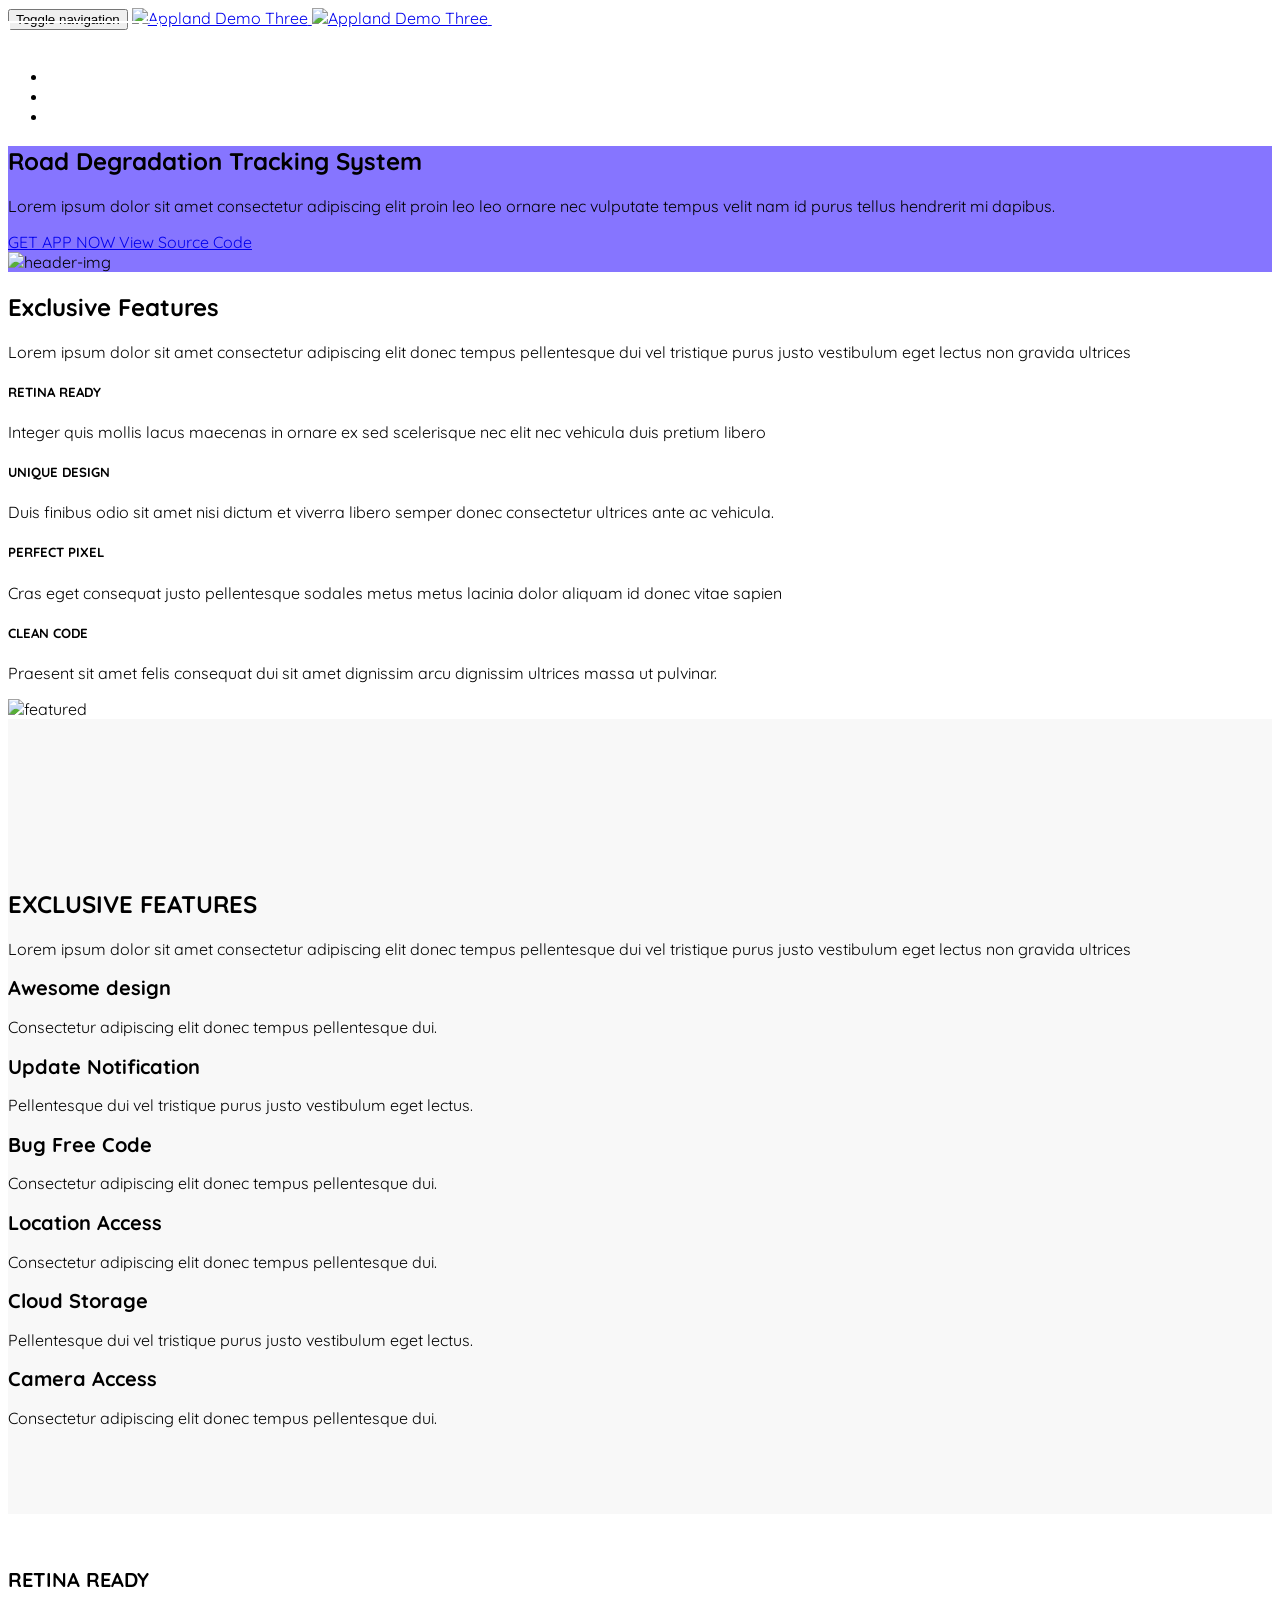
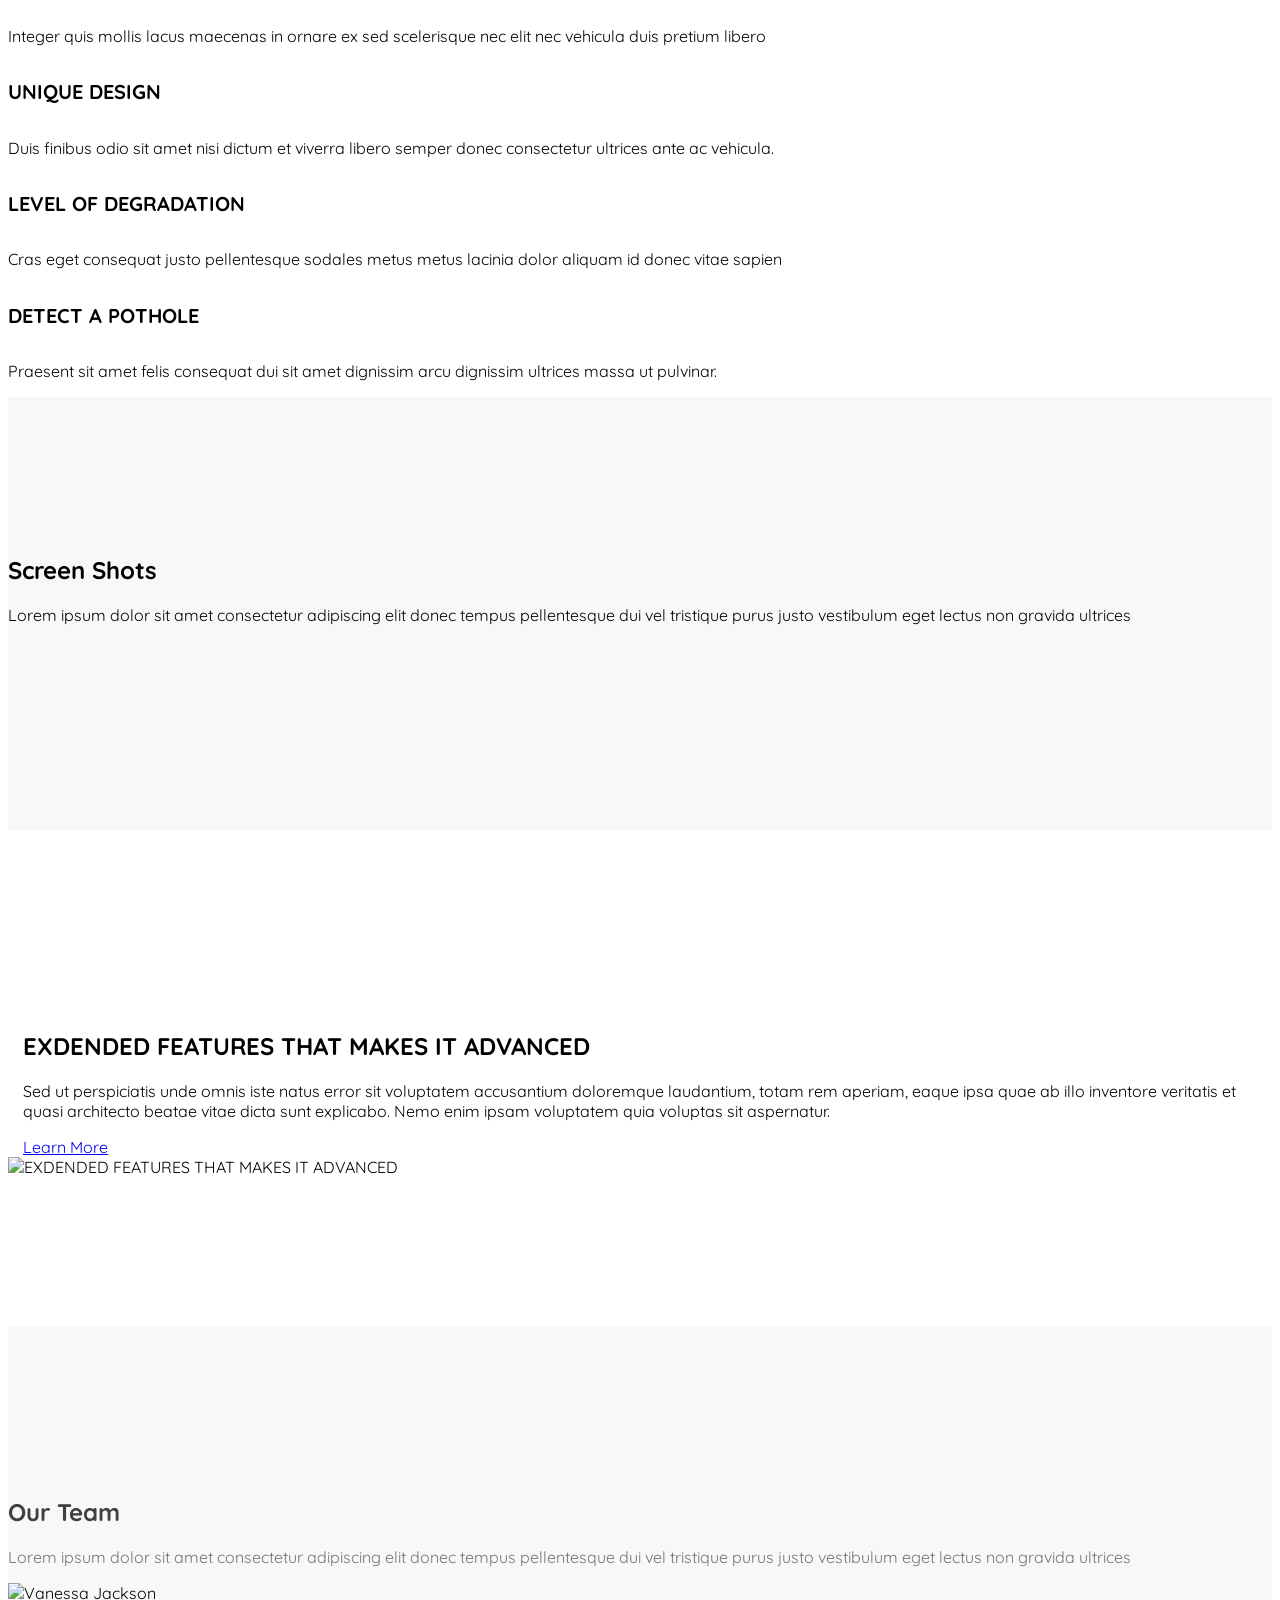
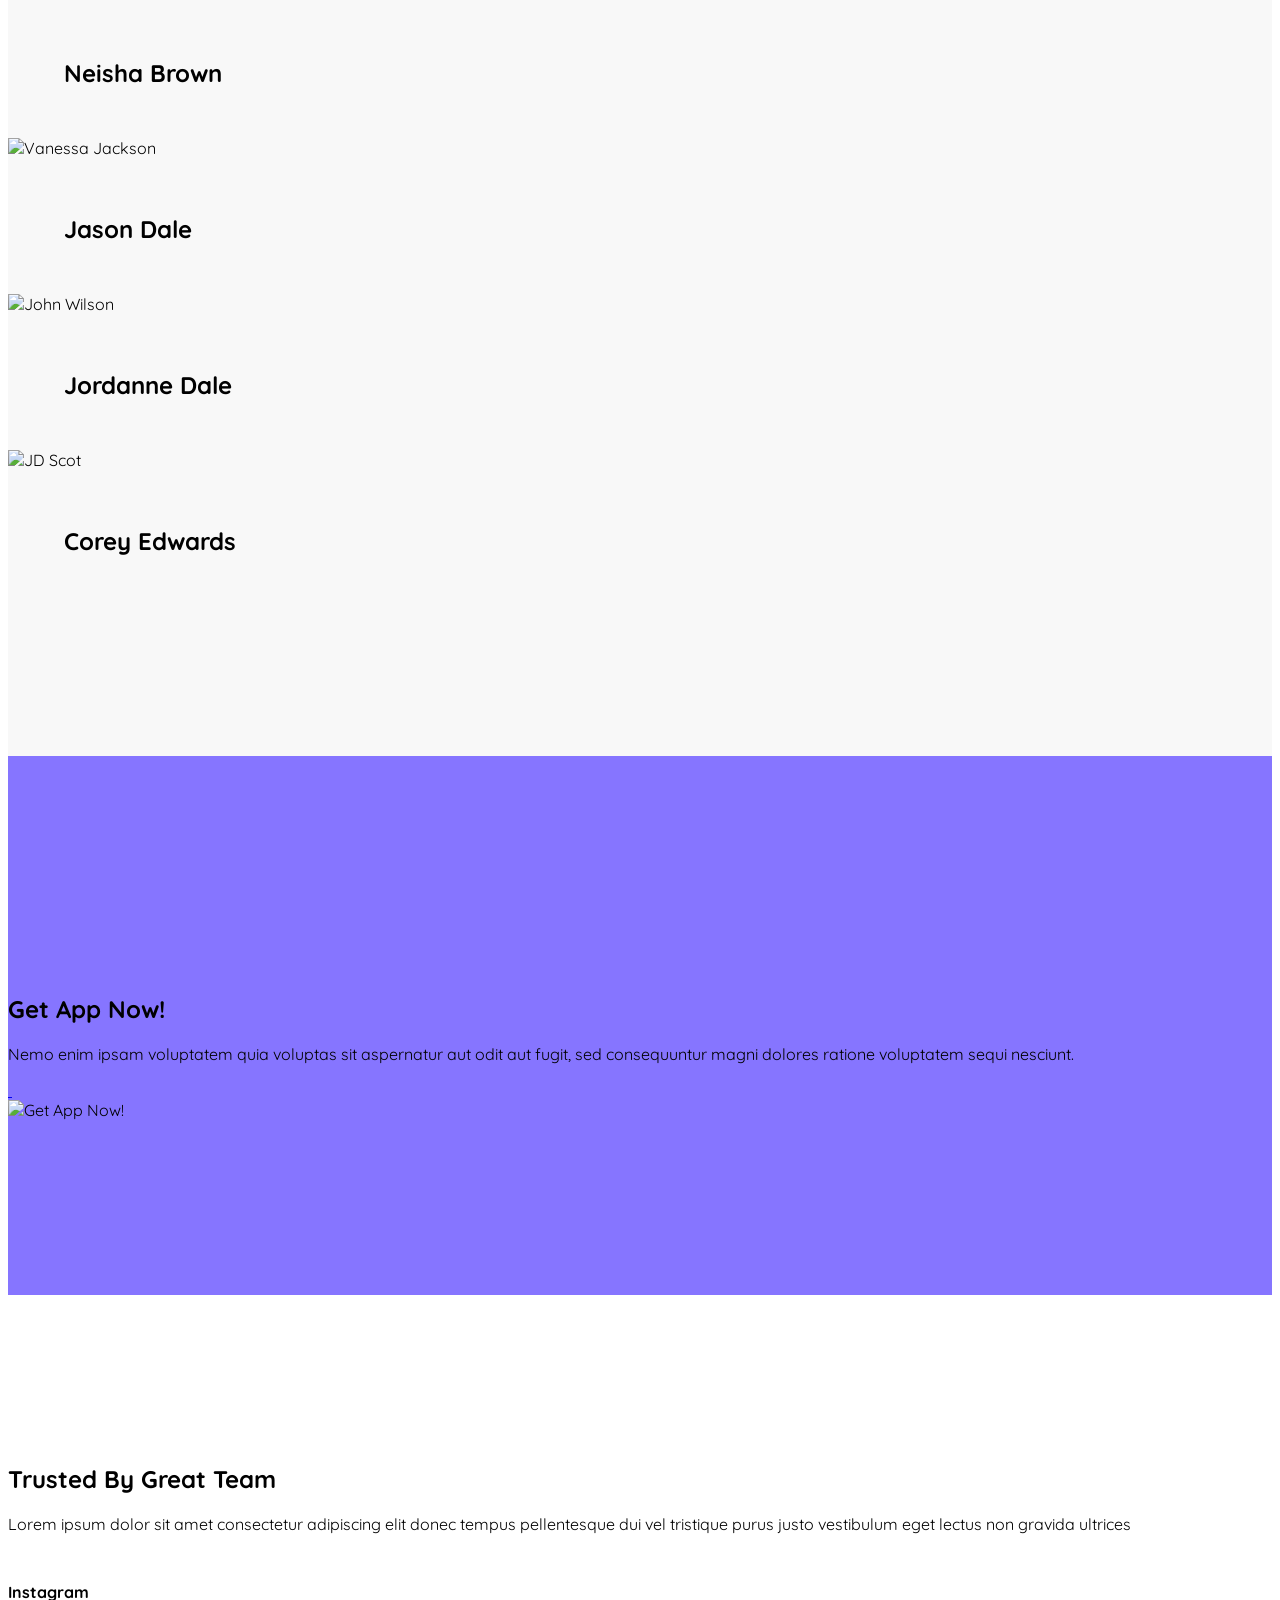
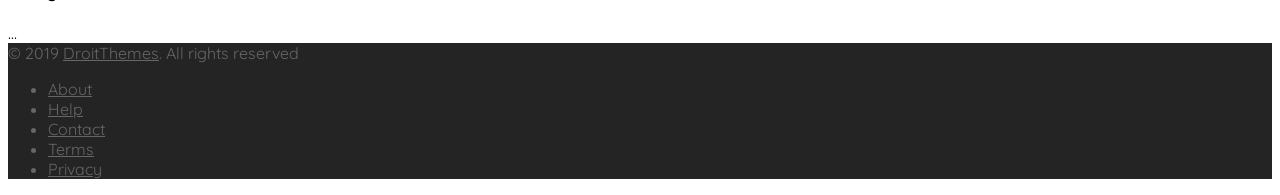
==== index.html @ c34fd42b "Add files via upload" ====
<!DOCTYPE html>
<html lang="en-US">
<head>
	<meta charset="UTF-8">
	<!-- For IE -->
	<meta http-equiv="X-UA-Compatible" content="IE=edge">
	<!-- For Resposive Device -->
	<meta name="viewport" content="width=device-width, initial-scale=1.0">

	<title>Appland Demo Three &#8211; Just another Travel Theme Sites site</title>
	<link rel='dns-prefetch' href='//fonts.googleapis.com' />
	<link rel='dns-prefetch' href='//s.w.org' />
	<link rel="alternate" type="application/rss+xml" title="Appland Demo Three &raquo; Feed" href="https://droitthemes.com/wp/appland/demo3/feed/" />
	<link rel="alternate" type="application/rss+xml" title="Appland Demo Three &raquo; Comments Feed" href="https://droitthemes.com/wp/appland/demo3/comments/feed/" />
	<script type="text/javascript">
		window._wpemojiSettings = {"baseUrl":"https:\/\/s.w.org\/images\/core\/emoji\/11\/72x72\/","ext":".png","svgUrl":"https:\/\/s.w.org\/images\/core\/emoji\/11\/svg\/","svgExt":".svg","source":{"concatemoji":"https:\/\/droitthemes.com\/wp\/appland\/demo3\/wp-includes\/js\/wp-emoji-release.min.js?ver=4.9.16"}};
		!function(a,b,c){function d(a,b){var c=String.fromCharCode;l.clearRect(0,0,k.width,k.height),l.fillText(c.apply(this,a),0,0);var d=k.toDataURL();l.clearRect(0,0,k.width,k.height),l.fillText(c.apply(this,b),0,0);var e=k.toDataURL();return d===e}function e(a){var b;if(!l||!l.fillText)return!1;switch(l.textBaseline="top",l.font="600 32px Arial",a){case"flag":return!(b=d([55356,56826,55356,56819],[55356,56826,8203,55356,56819]))&&(b=d([55356,57332,56128,56423,56128,56418,56128,56421,56128,56430,56128,56423,56128,56447],[55356,57332,8203,56128,56423,8203,56128,56418,8203,56128,56421,8203,56128,56430,8203,56128,56423,8203,56128,56447]),!b);case"emoji":return b=d([55358,56760,9792,65039],[55358,56760,8203,9792,65039]),!b}return!1}function f(a){var c=b.createElement("script");c.src=a,c.defer=c.type="text/javascript",b.getElementsByTagName("head")[0].appendChild(c)}var g,h,i,j,k=b.createElement("canvas"),l=k.getContext&&k.getContext("2d");for(j=Array("flag","emoji"),c.supports={everything:!0,everythingExceptFlag:!0},i=0;i<j.length;i++)c.supports[j[i]]=e(j[i]),c.supports.everything=c.supports.everything&&c.supports[j[i]],"flag"!==j[i]&&(c.supports.everythingExceptFlag=c.supports.everythingExceptFlag&&c.supports[j[i]]);c.supports.everythingExceptFlag=c.supports.everythingExceptFlag&&!c.supports.flag,c.DOMReady=!1,c.readyCallback=function(){c.DOMReady=!0},c.supports.everything||(h=function(){c.readyCallback()},b.addEventListener?(b.addEventListener("DOMContentLoaded",h,!1),a.addEventListener("load",h,!1)):(a.attachEvent("onload",h),b.attachEvent("onreadystatechange",function(){"complete"===b.readyState&&c.readyCallback()})),g=c.source||{},g.concatemoji?f(g.concatemoji):g.wpemoji&&g.twemoji&&(f(g.twemoji),f(g.wpemoji)))}(window,document,window._wpemojiSettings);
	</script>
	<style type="text/css">
		img.wp-smiley,
		img.emoji {
			display: inline !important;
			border: none !important;
			box-shadow: none !important;
			height: 1em !important;
			width: 1em !important;
			margin: 0 .07em !important;
			vertical-align: -0.1em !important;
			background: none !important;
			padding: 0 !important;
		}
	</style>
	<link rel='stylesheet' id='contact-form-7-css'  href='https://droitthemes.com/wp/appland/demo3/wp-content/plugins/contact-form-7/includes/css/styles.css?ver=5.1.1' type='text/css' media='all' />
	<link rel='stylesheet' id='wpml-cms-nav-css-css'  href='https://droitthemes.com/wp/appland/demo3/wp-content/plugins/wpml-cms-nav/res/css/navigation.css?ver=1.4.22' type='text/css' media='all' />
	<link rel='stylesheet' id='cms-navigation-style-base-css'  href='https://droitthemes.com/wp/appland/demo3/wp-content/plugins/wpml-cms-nav/res/css/cms-navigation-base.css?ver=1.4.22' type='text/css' media='screen' />
	<link rel='stylesheet' id='cms-navigation-style-css'  href='https://droitthemes.com/wp/appland/demo3/wp-content/plugins/wpml-cms-nav/res/css/cms-navigation.css?ver=1.4.22' type='text/css' media='screen' />
	<link rel='stylesheet' id='bootstrap-css'  href='https://droitthemes.com/wp/appland/demo3/wp-content/themes/appland/assets/css/bootstrap.min.css?ver=4.9.16' type='text/css' media='all' />
	<link rel='stylesheet' id='font-awesome-css'  href='https://droitthemes.com/wp/appland/demo3/wp-content/plugins/js_composer/assets/lib/bower/font-awesome/css/font-awesome.min.css?ver=5.5.5' type='text/css' media='all' />
	<link rel='stylesheet' id='themify-icon-css'  href='https://droitthemes.com/wp/appland/demo3/wp-content/themes/appland/assets/vendors/themify-icon/themify-icons.css?ver=4.9.16' type='text/css' media='all' />
	<link rel='stylesheet' id='linearicons-css'  href='https://droitthemes.com/wp/appland/demo3/wp-content/themes/appland/assets/css/linearicons.css?ver=4.9.16' type='text/css' media='all' />
	<link rel='stylesheet' id='owl-carousel-css'  href='https://droitthemes.com/wp/appland/demo3/wp-content/themes/appland/assets/vendors/owl-carousel/owl.carousel.min.css?ver=4.9.16' type='text/css' media='all' />
	<link rel='stylesheet' id='animate-css'  href='https://droitthemes.com/wp/appland/demo3/wp-content/themes/appland/assets/vendors/owl-carousel/animate.css?ver=4.9.16' type='text/css' media='all' />
	<link rel='stylesheet' id='appland-fonts-css'  href='https://fonts.googleapis.com/css?family=Quicksand%3A300%2C400%2C500%2C600%2C700%2C800%7CQuicksand%3A700%7CQuicksand%3A400&#038;subset' type='text/css' media='all' />
	<link rel='stylesheet' id='appland-wpd-style-css'  href='https://droitthemes.com/wp/appland/demo3/wp-content/themes/appland/assets/css/wpd-style.css?ver=4.9.16' type='text/css' media='all' />
	<link rel='stylesheet' id='appland-style-css'  href='https://droitthemes.com/wp/appland/demo3/wp-content/themes/appland/assets/css/style.css?ver=4.9.16' type='text/css' media='all' />
	<link rel='stylesheet' id='appland-root-css'  href='https://droitthemes.com/wp/appland/demo3/wp-content/themes/appland/style.css?ver=4.9.16' type='text/css' media='all' />
	<style id='appland-root-inline-css' type='text/css'>
		.appland-page .sec-pad {padding-top: 0px;padding-bottom: 0px;}.btn-getnow {font-size: 14px;}
		.appland-page .container.sec-pad {padding-top: 0;padding-bottom: 0;;
		}


		footer.row.footer-area.footer_four {
			background: url() no-repeat scroll center center/cover;   
		}
		#status {
			background-image: url(http://droitthemes.com/wp/appland/demo3/wp-content/themes/appland/assets/image/status.gif);
			background-repeat: no-repeat;
			background-position: center;
		}

	</style>
	<link rel='stylesheet' id='appland-responsive-css'  href='https://droitthemes.com/wp/appland/demo3/wp-content/themes/appland/assets/css/responsive.css?ver=4.9.16' type='text/css' media='all' />
	<link rel='stylesheet' id='js_composer_front-css'  href='https://droitthemes.com/wp/appland/demo3/wp-content/plugins/js_composer/assets/css/js_composer.min.css?ver=5.5.5' type='text/css' media='all' />
	<link rel='stylesheet' id='redux-google-fonts-appland_opt-css'  href='https://fonts.googleapis.com/css?family=Quicksand%3A700%2C400&#038;ver=1559385363' type='text/css' media='all' />
	<script type='text/javascript' src='https://droitthemes.com/wp/appland/demo3/wp-includes/js/jquery/jquery.js?ver=1.12.4'></script>
	<script type='text/javascript' src='https://droitthemes.com/wp/appland/demo3/wp-includes/js/jquery/jquery-migrate.min.js?ver=1.4.1'></script>
	<script type='text/javascript' src='https://droitthemes.com/wp/appland/demo3/wp-content/themes/appland/assets/vendors/counterup/jquery.counterup.min.js?ver=1.0'></script>
	<script type='text/javascript' src='https://droitthemes.com/wp/appland/demo3/wp-content/themes/appland/assets/vendors/swipper/swiper.min.js?ver=3.4.2'></script>
	<script type='text/javascript' src='https://droitthemes.com/wp/appland/demo3/wp-content/themes/appland/assets/js/retina.js?ver=1.0'></script>
	<link rel='https://api.w.org/' href='https://droitthemes.com/wp/appland/demo3/wp-json/' />
	<link rel="EditURI" type="application/rsd+xml" title="RSD" href="https://droitthemes.com/wp/appland/demo3/xmlrpc.php?rsd" />
	<link rel="wlwmanifest" type="application/wlwmanifest+xml" href="https://droitthemes.com/wp/appland/demo3/wp-includes/wlwmanifest.xml" /> 
	<meta name="generator" content="WordPress 4.9.16" />
	<link rel="canonical" href="https://droitthemes.com/wp/appland/demo3/" />
	<link rel='shortlink' href='https://droitthemes.com/wp/appland/demo3/' />
	<link rel="alternate" type="application/json+oembed" href="https://droitthemes.com/wp/appland/demo3/wp-json/oembed/1.0/embed?url=https%3A%2F%2Fdroitthemes.com%2Fwp%2Fappland%2Fdemo3%2F" />
	<link rel="alternate" type="text/xml+oembed" href="https://droitthemes.com/wp/appland/demo3/wp-json/oembed/1.0/embed?url=https%3A%2F%2Fdroitthemes.com%2Fwp%2Fappland%2Fdemo3%2F&#038;format=xml" />
	<meta name="generator" content="Powered by WPBakery Page Builder - drag and drop page builder for WordPress."/>
	<!--[if lte IE 9]><link rel="stylesheet" type="text/css" href="https://droitthemes.com/wp/appland/demo3/wp-content/plugins/js_composer/assets/css/vc_lte_ie9.min.css" media="screen"><![endif]--><link rel="icon" href="https://droitthemes.com/wp/appland/demo3/wp-content/uploads/sites/3/2018/02/cropped-faveicon-32x32.png" sizes="32x32" />
	<link rel="icon" href="https://droitthemes.com/wp/appland/demo3/wp-content/uploads/sites/3/2018/02/cropped-faveicon-192x192.png" sizes="192x192" />
	<link rel="apple-touch-icon-precomposed" href="https://droitthemes.com/wp/appland/demo3/wp-content/uploads/sites/3/2018/02/cropped-faveicon-180x180.png" />
	<meta name="msapplication-TileImage" content="https://droitthemes.com/wp/appland/demo3/wp-content/uploads/sites/3/2018/02/cropped-faveicon-270x270.png" />
	<style type="text/css" id="wp-custom-css">
		.footer-top .footer_sidebar .widget.widget_twitter .tweets li .tweets-text a {
			color: #666;
		}		</style>
		<style type="text/css" title="dynamic-css" class="options-output">.navbar .navbar-nav > .menu-item a{color:#ffffff;}.menu li.active a, .navbar .menu li a:hover{border-color:#ffffff;}.navbar.navbar-fixed-top{background:transparent;}.navbar .navbar-nav > .menu-item{margin-top:0;margin-right:40px;margin-bottom:0;margin-left:0;}.navbar.affix .navbar-nav.menu li a{color:#000000;}.affix.navbar{background:#ffffff;}.btn-getnow{color:#ffffff;}.btn-getnow{background:transparent;}.btn-getnow{border-top:2px solid #fff;border-bottom:2px solid #fff;border-left:2px solid #fff;border-right:2px solid #fff;}.btn-getnow{padding-top:9px;padding-right:37px;padding-bottom:9px;padding-left:37px;}.banner-area:before{background:rgba(0,0,0,0.35);}.banner-area{padding-top:240px;padding-right:0;padding-bottom:187px;padding-left:0;}.footer_bottom{color:rgba(255,255,255,0.3);}.footer-top .footer_sidebar .widget .widget_title{color:#e5e5e5;}
		.footer-widget a,
		.footer_sidebar .widget.widget_nav_menu ul li a,
		.footer_sidebar .widget.widget_meta ul li a,
		.footer_sidebar .widget.widget_pages ul li a,
		.footer_sidebar .widget.widget_archive ul li,
		.footer_sidebar .widget.widget_archive ul li a,
		.footer_sidebar .widget.widget_categories ul li a,
		.footer_four .footer-top .footer_sidebar .widget.widget_contact ul li .fleft a,
		.footer_sidebar .widget.widget_instagram span a,
		.footer_sidebar .widget.widget_contact ul li .fleft a,
		.footer-top .footer_sidebar .widget.about_us_widget .social_icon li i,
		.footer-top .footer_sidebar .widget.widget_twitter .tweets li .tweets-text a, 
		.footer-top .footer_sidebar .widget.widget_instagram span a,
		.footer_bottom a, .footer_bottom a, .footer-widget.widget ul li a,
		.footer-top .footer_sidebar .widget.widget_contact ul li .fleft a,
		.footer-top .footer_sidebar .widget.widget_twitter .tweets li .tweets-text a{color:rgba(255, 255, 255, .3);}
		.footer-widget a:hover,
		.footer_sidebar .widget.widget_nav_menu ul li a:hover,
		.footer_sidebar .widget.widget_meta ul li a:hover,
		.footer_sidebar .widget.widget_pages ul li a:hover,
		.footer_sidebar .widget.widget_archive ul li:hover,
		.footer_sidebar .widget.widget_archive ul li a:hover,
		.footer_sidebar .widget.widget_categories ul li a:hover,
		.footer_four .footer-top .footer_sidebar .widget.widget_contact ul li .fleft a:hover,
		.footer_sidebar .widget.widget_instagram span a:hover,
		.footer_sidebar .widget.widget_contact ul li .fleft a:hover,
		.footer-top .footer_sidebar .widget.about_us_widget .social_icon li i:hover,
		.footer-top .footer_sidebar .widget.widget_twitter .tweets li .tweets-text a:hover, 
		.footer-top .footer_sidebar .widget.widget_instagram span a:hover,
		.footer_bottom a:hover, .footer_bottom a:hover, .footer-widget.widget ul li a:hover,
		.footer-top .footer_sidebar .widget.widget_contact ul li .fleft a:hover,
		.footer-top .footer_sidebar .widget.widget_twitter .tweets li .tweets-text a:hover{color:#fff;}
		.footer-widget a:active,
		.footer_sidebar .widget.widget_nav_menu ul li a:active,
		.footer_sidebar .widget.widget_meta ul li a:active,
		.footer_sidebar .widget.widget_pages ul li a:active,
		.footer_sidebar .widget.widget_archive ul li:active,
		.footer_sidebar .widget.widget_archive ul li a:active,
		.footer_sidebar .widget.widget_categories ul li a:active,
		.footer_four .footer-top .footer_sidebar .widget.widget_contact ul li .fleft a:active,
		.footer_sidebar .widget.widget_instagram span a:active,
		.footer_sidebar .widget.widget_contact ul li .fleft a:active,
		.footer-top .footer_sidebar .widget.about_us_widget .social_icon li i:active,
		.footer-top .footer_sidebar .widget.widget_twitter .tweets li .tweets-text a:active, 
		.footer-top .footer_sidebar .widget.widget_instagram span a:active,
		.footer_bottom a:active, .footer_bottom a:active, .footer-widget.widget ul li a:active,
		.footer-top .footer_sidebar .widget.widget_contact ul li .fleft a:active,
		.footer-top .footer_sidebar .widget.widget_twitter .tweets li .tweets-text a:active{color:#8224e3;}.footer-top{background:#2a2a2a;}.footer_bottom{background:#242424;}body{font-family:Quicksand;font-weight:normal;font-style:normal;}
		.call-action3 .call-text h2,
		.n_features_item .title_h3,
		.app_banner_texts h2,
		.mojar_function_content .title_h3,
		.section_title h2,
		.new_section_heading h2{font-family:Quicksand;font-weight:700;font-style:normal;}
		.call-action3 .call-text p,
		.mojar_function_content p,
		.app_banner_texts p,
		.new_section_heading p,
		.section_title p{font-family:Quicksand;font-weight:400;font-style:normal;}
		.woocommerce-message::before, .sale_product_item.pr_grid .pr_details h5:hover,
		.woocommerce form.woocommerce-cart-form button.button:hover,
		.appland-search .home_btn, .header_error .btn-getnow,
		form.checkout_coupon.woocommerce-form-coupon button:hover,
		.contact_form .form-group .thm-btn, .error_content h1,
		.header-home-five .col-header-text .banner_btn.btn-transparent:hover,
		.woocommerce #respond input#submit.alt:hover, .woocommerce a.button.alt:hover,
		.woocommerce button.button.alt:hover, .woocommerce input.button.alt:hover,
		.woocommerce button.button:disabled, .woocommerce button.button:disabled[disabled]:hover,
		.product_details .product_meta li a:hover, .sale_product_item .hover_contents .like:hover,
		.woocommerce div.product .woocommerce-tabs ul.tabs li.active a, .woocommerce-info::before,
		.nav-tabs>li.active>a, .nav-tabs>li.active>a:hover, .nav-tabs>li.active>a:focus,
		.description_tab.nav-item.active a , .additional_information_tab.nav-item.active a,
		.product-categories .cat-item > a:hover, .product-categories li a:before,
		.reviews_tab.nav-item.active a, .sale_product_item.pr_grid .pr_details h5:hover,
		.woocommerce .widget_price_filter .ui-slider .ui-slider-handle:before,
		.widget_product_search .search_form button, .power_features_item:hover .title,
		.product-categories li a:before, .app_banner_btn.btn-transparent, 
		.power_features_item i, .price .pricing-box .pricing-header .packeg_typ,
		.price .pricing-box .pricing-header .packeg_typ small,
		.banner_nine_area .app_banner_btn.btn-transparent:hover,
		.banner_nine_area .app_banner_btn, .banner_ten .banner_btn,
		.get_area .more_btn, .analysis_area .apps_button a,
		.header-home-five .col-header-text .banner_btn.btn-white,
		.banner_ten a.banner_btn.btn-transparent:hover,
		.video_features .video .video_icon, .header_error.affix .btn-getnow,
		.testimonial_area_05 .testimonial_item:before,
		section.header-home-five.home-six a.banner_btn.btn-transparent:hover,                     
		.navbar.affix .navbar-nav.menu li.current_page_item a, .navbar.affix .navbar-nav .menu-item.current_page_parent a,
		.blog-section .blog-items .blog-img:hover + .blog-content a h2, 
		.blog-section .blog-items .blog-video:hover + .blog-content a h2, .blog-section .blog-items a:hover h2,
		.blog-area .blog-items .blog-content.blog_content_new .post-info li a:hover, 
		.blog-area .blog-items .blog-content.blog_content_new .post-info li a:hover span, .blog-content .post_meta span:hover a,
		.widget ul li a:hover, .post-widget .media .media-body .tn_tittle:hover,
		.widget.widget_nav_menu ul li a:hover, .widget.widget_meta ul li a:hover, .widget.widget_pages ul li a:hover, 
		.widget.widget_archive ul li:hover, .widget.widget_archive ul li a:hover, .widget.widget_categories ul li a:hover,
		.navbar.affix .navbar-nav.menu li.active a, .navbar.affix .navbar-nav.menu li a:hover,
		.app_banner_btn_two:hover, .new_features_icon i, .app_banner_btn:hover, .post_tag_info .post_tag i,
		a.comment-reply-link:hover, #commentform .sub_btn,
		#bs-example-navbar-collapse-1 .sub-menu li a:hover,
		.price .pricing-box:hover ul li::before,
		.faq-inner-accordion .panel .panel-heading .panel-title a i,
		.blog_single .blog-items .blog-content .post_meta span a:hover,
		.blog-section .blog-items:hover h2,
		.owl-prev:hover, .owl-next:hover,
		.video_area_three .video-right .video-inner .play-btn,
		.pricing_area_three .price_table .highlighted .price_box h2 span:first-child,
		.pricing_area_three .price_table .highlighted .price_box h2 span:last-child,
		.sec-pricing .price_table .price_box h2 span:first-child,
		.sec-pricing .price_table .price_box h2 span:last-child,
		.pricing_area_three .price_table .price_box .price_head i,
		.price_table .price_box .price_head i, 
		.price_table .price_box .price_head h3,
		.price .pricing-box:hover ul li:before,
		.overview_item i,
		.subcribes .input-group-btn .btn-submit.color_v,
		.screenshots-slider .screenshot:before,
		.purchase-btn, .try:hover,
		.affix .menu li.active a, .blog-section .blog-items .post-info li a:hover,
		.thumbnail-blog:hover h5, .thumbnail-blog:hover a,
		.more_features_four .exclusive_features-two .media:hover h2,
		.more_features_four .exclusive_features-two .media .media-left i,
		.exclusive_features .media:hover h2, .exclusive_features .media .media-left i,
		.post_box .blog-text:hover a.read_btn,
		.blog-masonry-item .blog-post-related-content .post-info .post-author a:hover,
		.blog-masonry-item:hover h2, .blog-masonry-item .blog-post-related-content .read-more-btn,
		.single-post .blog-section .blog-content blockquote p, .post_tag_info .social_icon a:hover,
		.affix .btn-getnow, .affix .menu li a:hover,
		.pricing_area_three .price_table .highlighted .price_box .price_head i,
		.pricing_area_three .price_table .price_box:hover .price_head i, 
		.pricing_area_three .price_table .price_box:hover .price_head h3,
		.pricing_area_three .price_table .highlighted .price_box h2,
		.pricing_area_three .price_table .highlighted .price_box h3,
		.pricing_area_three .price_table .price_box:hover h2,
		.pricing_area_three .price_table .price_box:hover h2 span,
		.pricing_area_three .price_table .price_box .screenshot-btn,
		.post-widget .media .media-body .tn_tittle:hover, .sub_btn{color:#8675ff;}
		.woocommerce nav.woocommerce-pagination ul li span.current,
		.appland-search .home_btn,.header_error.affix .menu li a:hover,
		.pagination span.page-numbers.current, .pagination a:last-child:hover,
		.woocommerce nav.woocommerce-pagination ul li a:focus, .woocommerce nav.woocommerce-pagination ul li a:hover,
		a.checkout-button.button.alt.wc-forward:hover,
		.woocommerce form.woocommerce-cart-form button.button:hover,
		.woocommerce nav.woocommerce-pagination ul li span.current,
		.pagination a:hover, .pagination a.active, .header_error .btn-getnow,
		.woocommerce div.product div.images .flex-control-thumbs li img.flex-active,
		.woocommerce #respond input#submit.alt:hover, .woocommerce a.button.alt:hover,
		.woocommerce button.button.alt:hover, .woocommerce input.button.alt:hover,
		.woocommerce button.button:disabled, .woocommerce button.button:disabled[disabled],
		.product_details .cart_button .wish_list:hover,
		.blog_pagination .page-item.active .page-link, .blog_pagination .page-item:hover .page-link,
		.analysis_area .apps_button a, .swiper-container .color-p .swiper-pagination-bullet, .owl-dots .owl-dot,
		.contact_form .form-group .thm-btn, button#place_order:hover,
		form.checkout_coupon.woocommerce-form-coupon button:hover,

		.navbar.affix .navbar-nav.menu li.current_page_item a, .navbar.affix .navbar-nav .menu-item.current_page_parent a,
		.search-form .form-control:focus, .app_banner_btn_two:hover, .app_banner_btn:hover,
		.blog-area .tagcloud a:hover, .social_icon .icon a:hover, .post_tag_info .post_tag a:hover,
		a.comment-reply-link:hover, #commentform .sub_btn:hover, #commentform .sub_btn,
		.contact-form .form-control:focus,
		.testimonial .testimonial-item .img:after,
		.pagination span.page-numbers.current,
		.price .pricing-box:hover,
		.team_area_four .team_member:hover,
		.price_table .highlighted .price_box,
		.video_area_three .video-right .video-inner .play-btn,
		.clients-logo-one .owl-dots .owl-dot,
		.testimonial_area_two .testimonial_carousel_two .owl-dots .owl-dot,
		.pagination a.active, .purchase-btn,
		.pricing_area_three .price_table .price_box .screenshot-btn,
		.affix .btn-getnow, .affix .menu li.active a, .affix .menu li a:hover, .sub_btn{border-color:#8675ff;}
		.woocommerce nav.woocommerce-pagination ul li span.current,
		form.checkout_coupon.woocommerce-form-coupon button,
		.header_error .btn-getnow:hover,
		.appland-search .form-wrapper .btn, .appland-search .home_btn:hover,
		.pagination span.page-numbers.current, .woocommerce div.product form.cart .button,
		.woocommerce nav.woocommerce-pagination ul li a:focus, .woocommerce nav.woocommerce-pagination ul li a:hover,
		.blog-slider .owl-dots .owl-dot.active, .blog-slider .owl-dots .owl-dot:hover,
		.woocommerce nav.woocommerce-pagination ul li span.current,
		.pagination a:hover, .pagination a.active,
		.woocommerce #respond input#submit.alt, .woocommerce a.button.alt,
		.woocommerce button.button.alt, .woocommerce input.button.alt,
		.woocommerce .cart .button, .woocommerce .cart input.button,
		.woocommerce .cart .button, .woocommerce .cart input.button:hover,
		.woocommerce button.button:disabled, .woocommerce button.button:disabled[disabled],
		.product_details .cart_button .cart_btn, .product_details .cart_button .wish_list:hover,
		.woocommerce .widget_price_filter .ui-slider .ui-slider-range,
		.price_slider_amount button.button:hover,
		.contact_form .form-group .thm-btn:hover,
		nav.affix #bs-example-navbar-collapse-1 .attr-nav ul.nav.navbar-nav li a span.cart,
		a.btn.btn-cart.btn-animated-none, .sale_product_item .hover_contents .like:hover,
		.sale_product_item.pr_grid .hover_contents .pr_info,
		.blog_pagination .page-item.active .page-link, .blog_pagination .page-item:hover .page-link,
		.tinv-wraper.tinv-wishlist:hover, .video_features .video .video_icon:hover,
		.testimonial_area_four .test-carousel-three .owl-dots .owl-dot.active,
		.section_title .br:before, .section_title .br:after,
		.analysis_area .apps_button a:hover,

		.search-form .input-group-addon:hover, .app_banner_btn, #commentform .sub_btn:hover,
		.search-form .form-control:focus + .input-group-addon,
		.blog-area .tagcloud a:hover, .social_icon .icon a:hover, .post_tag_info .post_tag a:hover,
		.price .pricing-box:hover .packeg_typ,
		.swiper-container .color-p .swiper-pagination-bullet.swiper-pagination-bullet-active,
		.team_area_four .team_member .social a:hover,            
		.clients-logo-one .owl-dots .owl-dot.active, .clients-logo-one .owl-dots .owl-dot:hover,
		.testimonial_area_two .testimonial_carousel_two .owl-dots .active.owl-dot,
		.price .pricing-box:hover .purchase-btn,
		.sec_title_five .br:before, .sec_title_five .br:after,
		.app-features-item.app_f_one, .get_area,
		.pagination span.page-numbers.current,
		.pagination a:hover, .pagination a.active,
		.pricing_area_three .price_table .price_box .best-label,
		.pricing_area_three .price_table .highlighted .price_box .screenshot-btn,
		.pricing_area_three .price_table .price_box .screenshot-btn:hover,
		.sub_btn:hover, nav.navbar.navbar-fixed-top.affix a.banner_btn.btn-getnow:hover,
	.blog-content blockquote:before{background:#8675ff;}.woocommerce-message, .woocommerce-info{border-top-color:#8675ff;}.thumbnail-blog:hover a, .thumbnail-blog:hover a i, .testimonial_area_four .test-carousel-three .item .icon i{-webkit-text-fill-color:#8675ff;}</style><style type="text/css" data-type="vc_shortcodes-custom-css">.vc_custom_1521117873900{background-color: #f8f8f8 !important;}.vc_custom_1519135019770{padding-top: 0px !important;padding-right: 0px !important;padding-left: 0px !important;}.vc_custom_1566214492721{background-color: #ffffff !important;}.vc_custom_1566214585197{padding-top: 0px !important;background-color: #f8f8f8 !important;}.vc_custom_1521350812631{padding-top: 0px !important;}</style><noscript><style type="text/css"> .wpb_animate_when_almost_visible { opacity: 1; }</style></noscript>    </head>

	<body class="home page-template-default page page-id-20 front-page nav_boxed wpb-js-composer js-comp-ver-5.5.5 vc_responsive" data-spy="scroll" data-target=".navbar" data-offset="70">

		<div id="preloader">
			<div id="status"></div>
		</div>

		<nav class="navbar navbar-fixed-top " data-spy="affix" data-offset-top="70">
			<div class="container menu_right">
				<!--========== Brand and toggle get grouped for better mobile display ==========-->
				<div class="navbar-header">
					<button type="button" class="navbar-toggle collapsed" data-toggle="collapse" data-target="#bs-example-navbar-collapse-1" aria-expanded="false">
						<span class="sr-only"> Toggle navigation </span>
						<i class="lnr lnr-menu"></i>
						<i class="lnr lnr-cross"></i>
					</button>
					<a class="navbar-brand" href="https://droitthemes.com/wp/appland/demo3/">
						<img src="http://droitthemes.com/wp/appland/demo3/wp-content/themes/appland/assets/image/logo_default.png"
						data-rjs="http://droitthemes.com/wp/appland/demo3/wp-content/themes/appland/assets/image/logo_default_retina.png" alt="Appland Demo Three">
						<img src="http://droitthemes.com/wp/appland/demo3/wp-content/themes/appland/assets/image/logo_sticky.png"
						data-rjs="http://droitthemes.com/wp/appland/demo3/wp-content/themes/appland/assets/image/logo_sticky_retina.png"
						alt="Appland Demo Three">
					</a>
					<a class="banner_btn btn-getnow mobile_action_btn"
					href="#"> Get Started </a>
				</div>

				<a class="banner_btn btn-getnow hidden-sm hidden-xs"
				href="#"> Get Started </a>

				<!--========== Collect the nav links, forms, and other content for toggling ==========-->
				<div id="bs-example-navbar-collapse-1" class="collapse navbar-right navbar-collapse">
					<ul id="nav" class="nav navbar-nav menu"><li id="nav-menu-item-311" class="main-menu-item  menu-item-even menu-item-depth-0 menu-item menu-item-type-custom menu-item-object-custom"><a href="#home" class="page-scroll main-menu-link">Home</a></li>
						<li id="nav-menu-item-122" class="main-menu-item  menu-item-even menu-item-depth-0 menu-item menu-item-type-custom menu-item-object-custom"><a href="#features" class="page-scroll main-menu-link">Features</a></li>
						<li id="nav-menu-item-195" class="main-menu-item  menu-item-even menu-item-depth-0 menu-item menu-item-type-custom menu-item-object-custom"><a href="#screenshots" class="page-scroll main-menu-link">Screenshots</a></li>
					</ul>                                    
				</div>

			</div>
		</nav>

		<div class="appland-page container guten_elements">
			<div class="">
				<div id="home" data-vc-full-width="true" data-vc-full-width-init="false" data-vc-stretch-content="true" class="vc_row wpb_row vc_row-fluid vc_row-no-padding"><div class="wpb_column vc_column_container vc_col-sm-12"><div class="vc_column-inner"><div class="wpb_wrapper">
					<style>
						.header-overlay:before {
							content: "";
							width: 100%;
							height: 100%;
							top: 0;
							left: 0;
							background: #8675ff;
							opacity: 0.75;
							z-index: -1;
							position: absolute;
						}
					</style>
					<section class="header-home home-three" style="background: #8675ff !important;">
						<div class="container">
							<div class="row">
								<div class="col-sm-8 col-header-text lr-padding xs-padding">
									<h1> Road Degradation Tracking System </h1>
									<p> Lorem ipsum dolor sit amet consectetur adipiscing elit proin leo leo ornare nec vulputate tempus velit nam id purus tellus hendrerit mi dapibus. </p>                                                         <a class="banner_btn btn-white" href="#"
									target=" _blank"> GET APP NOW </a>
									<a class="banner_btn btn-transparent" href="#"
									target=" _blank"> View Source Code</a>
								</div>
								<div class="col-sm-4 col-md-offset-1 col-md-3 col-header-img right-padding hidden-xs">
									<img src="https://droitthemes.com/wp/appland/demo3/wp-content/uploads/sites/3/2018/03/iPhone-X-Mockup-1.png" alt="header-img" class="img-header-lg" style="">
								</div>
							</div>
						</div>
					</section>
				</div></div></div></div><div class="vc_row-full-width vc_clearfix"></div><div id="features" data-vc-full-width="true" data-vc-full-width-init="false" data-vc-stretch-content="true" class="vc_row wpb_row vc_row-fluid vc_row-no-padding"><div class="wpb_column vc_column_container vc_col-sm-12"><div class="vc_column-inner"><div class="wpb_wrapper">
					<section class="sec-features screen-feature-2">
						<div class="container">
							<div class="section_title no_btm_line">
								<h2 style="font-weight: bold;"> Exclusive Features </h2>
								<p> Lorem ipsum dolor sit amet consectetur adipiscing elit donec tempus pellentesque dui vel tristique purus justo vestibulum eget lectus non gravida ultrices </p>
							</div>
							<div class="row">
								<div class="col-md-12 col-sm-10 col-sm-offset-1 container-acting">
									<div class="row">
										<div class="col-sm-6 col-md-4 col-lg-3 sec_features_item f_item1 feat-top-left">
											<i class="lnr lnr-smartphone icon"></i>
											<h5 class="title"> RETINA READY </h5>
											<p> Integer quis mollis lacus maecenas in 
												ornare ex sed scelerisque nec elit nec 
											vehicula duis pretium libero </p>
										</div>
										<div class="col-sm-6 col-md-4 col-lg-3 sec_features_item f_item2 feat-top-right">
											<i class="lnr lnr-diamond icon"></i>
											<h5 class="title"> UNIQUE DESIGN </h5>
											<p> Duis finibus odio sit amet nisi dictum et 
												viverra libero semper donec consectetur 
											ultrices ante ac vehicula. </p>
										</div>
										<div class="col-sm-6 col-md-4 col-lg-3 sec_features_item f_item3 feat-bottom-left">
											<i class="lnr lnr-drop icon"></i>
											<h5 class="title"> PERFECT PIXEL </h5>
											<p> Cras eget consequat justo pellentesque 
												sodales metus metus lacinia dolor 
											aliquam id donec vitae sapien </p>
										</div>
										<div class="col-sm-6 col-md-4 col-lg-3 sec_features_item f_item4 feat-bottom-right">
											<i class="lnr lnr-code icon"></i>
											<h5 class="title"> CLEAN CODE </h5>
											<p> Praesent sit amet felis consequat dui 
												sit amet dignissim arcu dignissim 
											ultrices massa ut pulvinar. </p>
										</div>
									</div>
									<img class="img-responsive" src="https://droitthemes.com/wp/appland/demo3/wp-content/uploads/sites/3/2018/03/screen_feature2.png" alt="featured">
								</div>
							</div>
						</div>
					</section>

				</div></div></div></div><div class="vc_row-full-width vc_clearfix"></div><div data-vc-full-width="true" data-vc-full-width-init="false" data-vc-stretch-content="true" class="vc_row wpb_row vc_row-fluid vc_custom_1521117873900 vc_row-has-fill vc_row-no-padding"><div class="wpb_column vc_column_container vc_col-sm-12"><div class="vc_column-inner vc_custom_1519135019770"><div class="wpb_wrapper">
					<section class="more_feature_area more_features_four" style="padding: 150px 0px 70px;">
						<div class="container">
							<div class="section_title text-center no-br">
								<h2 style="font-weight: bold;"> EXCLUSIVE FEATURES </h2>
								<p> Lorem ipsum dolor sit amet consectetur adipiscing elit donec tempus pellentesque dui vel tristique purus justo vestibulum eget lectus non gravida ultrices </p>
							</div>
							<div class="row more_features exclusive_features-two">
								<div class="col-md-4 col-sm-6">
									<div class="media">
										<div class="media-left">
											<i style="font-size: 60px;"
											class="ti-vector"></i>
										</div>
										<div class="media-body">
											<h2 style="font-size: 20px;"> Awesome design </h2>
											<p> Consectetur adipiscing elit donec tempus pellentesque dui. </p>
										</div>
									</div>
								</div>
								<div class="col-md-4 col-sm-6">
									<div class="media">
										<div class="media-left">
											<i style="font-size: 60px;"
											class="ti-bell"></i>
										</div>
										<div class="media-body">
											<h2 style="font-size: 20px;"> Update Notification </h2>
											<p> Pellentesque dui vel tristique purus justo vestibulum eget lectus. </p>
										</div>
									</div>
								</div>
								<div class="col-md-4 col-sm-6">
									<div class="media">
										<div class="media-left">
											<i style="font-size: 60px;"
											class="ti-zip"></i>
										</div>
										<div class="media-body">
											<h2 style="font-size: 20px;"> Bug Free Code </h2>
											<p> Consectetur adipiscing elit donec tempus pellentesque dui. </p>
										</div>
									</div>
								</div>
								<div class="col-md-4 col-sm-6">
									<div class="media">
										<div class="media-left">
											<i style="font-size: 60px;"
											class="ti-location-pin"></i>
										</div>
										<div class="media-body">
											<h2 style="font-size: 20px;"> 	 Location Access </h2>
											<p> Consectetur adipiscing elit donec tempus pellentesque dui. </p>
										</div>
									</div>
								</div>
								<div class="col-md-4 col-sm-6">
									<div class="media">
										<div class="media-left">
											<i style="font-size: 60px;"
											class="ti-cloud-down"></i>
										</div>
										<div class="media-body">
											<h2 style="font-size: 20px;"> Cloud Storage </h2>
											<p> Pellentesque dui vel tristique purus justo vestibulum eget lectus. </p>
										</div>
									</div>
								</div>
								<div class="col-md-4 col-sm-6">
									<div class="media">
										<div class="media-left">
											<i style="font-size: 60px;"
											class="ti-heart"></i>
										</div>
										<div class="media-body">
											<h2 style="font-size: 20px;"> Camera Access </h2>
											<p> Consectetur adipiscing elit donec tempus pellentesque dui. </p>
										</div>
									</div>
								</div>
							</div>
						</div>
					</section>
				</div></div></div><div class="wpb_column vc_column_container vc_col-sm-12 vc_col-has-fill"><div class="vc_column-inner vc_custom_1566214492721"><div class="wpb_wrapper">
					<section class="f_images_area screen-feature-3">
						<div class="container">
							<div class="row">
								<div class="col-sm-5 text-center">
									<img src="https://droitthemes.com/wp/appland/demo3/wp-content/uploads/sites/3/2018/03/iPhone-X-Mockup-2.png" alt="">
								</div>
								<div class="col-sm-7">
									<div class="row">
										<div class="col-sm-6 sec_features_item f_item0">
											<i class="lnr lnr-smartphone icon" ></i>
											<h5 class="title" style="font-size: 20px;"> RETINA READY </h5>
											<p style="font-size: 16px;"> Integer quis mollis lacus maecenas in 
												ornare ex sed scelerisque nec elit nec 
											vehicula duis pretium libero </p>
										</div>
										<div class="col-sm-6 sec_features_item f_item1">
											<i class="lnr lnr-diamond icon" ></i>
											<h5 class="title" style="font-size: 20px;"> UNIQUE DESIGN </h5>
											<p style="font-size: 16px;"> Duis finibus odio sit amet nisi dictum et 
												viverra libero semper donec consectetur 
											ultrices ante ac vehicula. </p>
										</div>
										<div class="col-sm-6 sec_features_item f_item2">
											<i class="lnr lnr-drop icon" ></i>
											<h5 class="title" style="font-size: 20px;"> LEVEL OF DEGRADATION </h5>
											<p style="font-size: 16px;"> Cras eget consequat justo pellentesque 
												sodales metus metus lacinia dolor 
											aliquam id donec vitae sapien </p>
										</div>
										<div class="col-sm-6 sec_features_item f_item3">
											<i class="lnr lnr-code icon" ></i>
											<h5 class="title" style="font-size: 20px;">  DETECT A POTHOLE </h5>
											<p style="font-size: 16px;"> Praesent sit amet felis consequat dui 
												sit amet dignissim arcu dignissim 
											ultrices massa ut pulvinar. </p>
										</div>
									</div>
								</div>
							</div>
						</div>
					</section>

				</div></div></div></div><div class="vc_row-full-width vc_clearfix"></div><div id="screenshots" data-vc-full-width="true" data-vc-full-width-init="false" data-vc-stretch-content="true" class="vc_row wpb_row vc_row-fluid vc_row-no-padding"><div class="wpb_column vc_column_container vc_col-sm-12 vc_col-has-fill"><div class="vc_column-inner vc_custom_1566214585197"><div class="wpb_wrapper">
					<section class="screenshot_area screenshot-area-two" style="padding: 138px 0px 130px 0px;">
						<div class="container">
							<div class="section_title">
								<h2 style="font-weight: bold;"> Screen Shots </h2>
								<p> Lorem ipsum dolor sit amet consectetur adipiscing elit donec tempus pellentesque dui vel tristique purus justo vestibulum eget lectus non gravida ultrices </p>
							</div>
							<div id="screen-shot2" class="screenshot_carousel s-carousel-two owl-carousel">
								<div class="item">
									<a href="https://droitthemes.com/wp/appland/demo3/wp-content/uploads/sites/3/2018/03/Artboard-1-copy-2-1.png" class="work-popup">
										<img src="https://droitthemes.com/wp/appland/demo3/wp-content/uploads/sites/3/2018/03/Artboard-1-copy-2-1.png" alt="">
									</a>
								</div>
								<div class="item">
									<a href="https://droitthemes.com/wp/appland/demo3/wp-content/uploads/sites/3/2018/03/Artboard-1-copy-3-3.png" class="work-popup">
										<img src="https://droitthemes.com/wp/appland/demo3/wp-content/uploads/sites/3/2018/03/Artboard-1-copy-3-3.png" alt="">
									</a>
								</div>
								<div class="item">
									<a href="https://droitthemes.com/wp/appland/demo3/wp-content/uploads/sites/3/2018/03/Artboard-1-copy-2.png" class="work-popup">
										<img src="https://droitthemes.com/wp/appland/demo3/wp-content/uploads/sites/3/2018/03/Artboard-1-copy-2.png" alt="">
									</a>
								</div>
							</div>
						</div>
					</section>

				</div></div></div></div><div class="vc_row-full-width vc_clearfix"></div><div id="testimonials" data-vc-full-width="true" data-vc-full-width-init="false" data-vc-stretch-content="true" class="vc_row wpb_row vc_row-fluid vc_row-no-padding"><div class="wpb_column vc_column_container vc_col-sm-12"><div class="vc_column-inner vc_custom_1521350812631"><div class="wpb_wrapper">
					<section class="ex_features_one_area" style="padding: 150px 0px 150px 0px; ">
						<div class="container">
							<div class="row">
								<div class="col-md-6 features_content" style="padding: 30px 35px 0px 15px;">
									<h2> EXDENDED FEATURES THAT MAKES IT ADVANCED </h2>
									<p> Sed ut perspiciatis unde omnis iste natus error sit voluptatem accusantium doloremque laudantium, totam rem aperiam, eaque ipsa quae ab illo inventore veritatis et quasi architecto beatae vitae dicta sunt explicabo. Nemo enim ipsam voluptatem quia voluptas sit aspernatur. </p>
									<a href="#" target=""
									class="btn learn_btn color_v"> Learn More </a>
								</div>
								<div class="col-md-6 f_img text-center">
									<img src="https://droitthemes.com/wp/appland/demo3/wp-content/uploads/sites/3/2018/02/app-img-shape2.png" alt="EXDENDED FEATURES THAT MAKES IT ADVANCED">
								</div>
							</div>
						</div>
					</section>




					

					<section class="team_area_four sec-pad" style="padding: 150px 0px 150px 0px; background: #f8f8f8; z-index:1; position:relative;">
						<div class="container">
							<div class="section_title text-center">
								<h2 style="color:#404040;font-weight: bold;"> Our Team </h2>
								<p style="color:#747474;"> Lorem ipsum dolor sit amet consectetur adipiscing elit donec tempus pellentesque dui vel tristique purus justo vestibulum eget lectus non gravida ultrices </p>
							</div>
							<div class="row">
								<div class="col-sm-3">
									<div class="team_member">
										<img src="https://droitthemes.com/wp/appland/demo3/wp-content/uploads/sites/3/2018/02/team-1.jpg" alt="Vanessa Jackson">
										<div class="content" style="padding: 36px 56px 30px 56px;">
											<h2>Neisha Brown</h2>

											<div class="social">
												<a href="#" class="tran3s"><i class="fa fa-facebook" aria-hidden="true"></i></a><a href="#" class="tran3s"><i class="fa fa-twitter" aria-hidden="true"></i></a><a href="#" class="tran3s"><i class="fa fa-dribbble" aria-hidden="true"></i></a><a href="#" class="tran3s"><i class="fa fa-google-plus" aria-hidden="true"></i></a>      
											</div>
										</div>
									</div>
								</div>
								<div class="col-sm-3">
									<div class="team_member">
										<img src="https://droitthemes.com/wp/appland/demo3/wp-content/uploads/sites/3/2018/02/team-1.jpg" alt="Vanessa Jackson">
										<div class="content" style="padding: 36px 56px 30px 56px;">
											<h2>Jason Dale</h2>

											<div class="social">
												<a href="#" class="tran3s"><i class="fa fa-facebook" aria-hidden="true"></i></a><a href="#" class="tran3s"><i class="fa fa-twitter" aria-hidden="true"></i></a><a href="#" class="tran3s"><i class="fa fa-dribbble" aria-hidden="true"></i></a><a href="#" class="tran3s"><i class="fa fa-google-plus" aria-hidden="true"></i></a>                        </div>
											</div>
										</div>
									</div>
									<div class="col-sm-3">
										<div class="team_member">
											<img src="https://droitthemes.com/wp/appland/demo3/wp-content/uploads/sites/3/2018/02/team-2.jpg" alt="John Wilson">
											<div class="content" style="padding: 36px 56px 30px 56px;">
												<h2>Jordanne Dale</h2>

												<div class="social">
													<a href="#" class="tran3s"><i class="fa fa-facebook" aria-hidden="true"></i></a><a href="#" class="tran3s"><i class="fa fa-twitter" aria-hidden="true"></i></a><a href="#" class="tran3s"><i class="fa fa-dribbble" aria-hidden="true"></i></a><a href="#" class="tran3s"><i class="fa fa-google-plus" aria-hidden="true"></i></a>                        </div>
												</div>
											</div>
										</div>
										<div class="col-sm-3">
											<div class="team_member">
												<img src="https://droitthemes.com/wp/appland/demo3/wp-content/uploads/sites/3/2018/02/team-3.jpg" alt="JD Scot">
												<div class="content" style="padding: 36px 56px 30px 56px;">
													<h2>Corey Edwards</h2>

													<div class="social">
														<a href="#" class="tran3s"><i class="fa fa-facebook" aria-hidden="true"></i></a><a href="#" class="tran3s"><i class="fa fa-twitter" aria-hidden="true"></i></a><a href="#" class="tran3s"><i class="fa fa-dribbble" aria-hidden="true"></i></a><a href="#" class="tran3s"><i class="fa fa-google-plus" aria-hidden="true"></i></a>                        </div>
													</div>
												</div>
											</div>
										</div>
									</div>
								</section>






							</div></div></div></div><div class="vc_row-full-width vc_clearfix"></div>

							<div class="vc_row-full-width vc_clearfix"></div><div id="download" data-vc-full-width="true" data-vc-full-width-init="false" data-vc-stretch-content="true" class="vc_row wpb_row vc_row-fluid vc_row-no-padding"><div class="wpb_column vc_column_container vc_col-sm-12"><div class="vc_column-inner"><div class="wpb_wrapper">
								<section class="call-action-area voilat-bg-two" style="padding: 218px 0px 175px; background: #8675ff !important;">
									<div class="container">
										<div class="row call-action3">
											<div class="col-sm-7">
												<div class="call-text sec_title_five sec_five ">
													<h2 style="font-weight: bold;"> Get App Now! </h2>
													<p> Nemo enim ipsam voluptatem quia voluptas sit aspernatur aut odit aut fugit, sed consequuntur magni dolores ratione voluptatem sequi nesciunt. </p>

													<a href="#" class="app-btn"
													onmouseenter="this.style.backgroundColor='#ffffff'"
													onmouseleave="this.style.backgroundColor='#8675ff'"
													style="background-color:#8675ff;border-color:#ffffff;">
													<img src="https://droitthemes.com/wp/appland/demo3/wp-content/uploads/sites/3/2018/03/androit_btn.png" alt="">
													<img src="https://droitthemes.com/wp/appland/demo3/wp-content/uploads/sites/3/2018/03/androit_btn_hover.png" alt="">
												</a>
											</div>
										</div>
										<div class="col-sm-5">
											<div class="call-mobile-img">
												<img class="img-responsive" style="bottom: -440px;max-width: 625px;" src="https://droitthemes.com/wp/appland/demo3/wp-content/uploads/sites/3/2018/03/ai.png" alt="Get App Now!">
											</div>
										</div>
									</div>
								</div>
							</section>

						</div></div></div></div><div class="vc_row-full-width vc_clearfix"></div><div class="vc_row wpb_row vc_row-fluid"><div class="wpb_column vc_column_container vc_col-sm-12"><div class="vc_column-inner"><div class="wpb_wrapper">
							<section class="clients-logo-one sec-pad" style="padding: 150px 0px 10px 0px">
								<div class="container">
									<div class="section_title text-center">
										<h2 style="font-weight: bold;"> Trusted By Great Team </h2>
										<p> Lorem ipsum dolor sit amet consectetur adipiscing elit donec tempus pellentesque dui vel tristique purus justo vestibulum eget lectus non gravida ultrices </p>
									</div>

								</div>
							</section>
						</div></div></div></div>
					</div> <!-- /.container -->

				</div>

				<footer class="row footer-area footer_four">
					<div id="wpzoom_instagram_widget-1" class="widget footer-widget col-xs-6 col-sm-6 col-md-3 wow fadeIn widget4 widget_instagram" data-wow-delay="0ms" data-wow-duration="1500ms" data-wow-offset="0" style="visibility: visible; animation-duration: 1500ms; animation-delay: 0ms; animation-name: fadeIn;"><h4 class="widget_title">Instagram</h4>&#8230;</div>                </div>
				</div>
			</div>
			<div class="row m0 footer_bottom">
				<div class="container">
					<div class="row">
						<div class="col-sm-5">
							© 2019 <a href="http://droitthemes.com">DroitThemes</a>. All rights reserved                </div>
							<div class="right col-sm-7"><ul id="menu-footer-menu" class="footer-menu"><li id="menu-item-240" class="menu-item menu-item-type-custom menu-item-object-custom menu-item-240"><a href="#">About</a></li>
								<li id="menu-item-241" class="menu-item menu-item-type-custom menu-item-object-custom menu-item-241"><a href="#">Help</a></li>
								<li id="menu-item-242" class="menu-item menu-item-type-custom menu-item-object-custom menu-item-242"><a href="#">Contact</a></li>
								<li id="menu-item-243" class="menu-item menu-item-type-custom menu-item-object-custom menu-item-243"><a href="#">Terms</a></li>
								<li id="menu-item-244" class="menu-item menu-item-type-custom menu-item-object-custom menu-item-244"><a href="#">Privacy</a></li>
							</ul></div>            </div>
						</div>
					</div>
				</footer>

				<link rel='stylesheet' id='magnific-popup-css'  href='https://droitthemes.com/wp/appland/demo3/wp-content/themes/appland/assets/vendors/magnific-popup/magnific-popup.css?ver=4.9.16' type='text/css' media='all' />
				<script type='text/javascript'>
					/* <![CDATA[ */
					var wpcf7 = {"apiSettings":{"root":"https:\/\/droitthemes.com\/wp\/appland\/demo3\/wp-json\/contact-form-7\/v1","namespace":"contact-form-7\/v1"},"cached":"1"};
					/* ]]> */
				</script>
				<script type='text/javascript' src='https://droitthemes.com/wp/appland/demo3/wp-content/plugins/contact-form-7/includes/js/scripts.js?ver=5.1.1'></script>
				<script type='text/javascript' src='https://droitthemes.com/wp/appland/demo3/wp-content/themes/appland/assets/js/bootstrap.min.js?ver=3.3.7'></script>
				<script type='text/javascript' src='https://droitthemes.com/wp/appland/demo3/wp-content/plugins/js_composer/assets/lib/waypoints/waypoints.min.js?ver=5.5.5'></script>
				<script type='text/javascript' src='https://droitthemes.com/wp/appland/demo3/wp-content/themes/appland/assets/vendors/magnific-popup/jquery.magnific-popup.min.js?ver=1.1.0'></script>
				<script type='text/javascript' src='https://droitthemes.com/wp/appland/demo3/wp-content/themes/appland/assets/js/nav.js?ver=3.0.0'></script>
				<script type='text/javascript' src='https://droitthemes.com/wp/appland/demo3/wp-content/themes/appland/assets/vendors/owl-carousel/owl.carousel.min.js?ver=3.0.0'></script>
				<script type='text/javascript' src='https://droitthemes.com/wp/appland/demo3/wp-content/themes/appland/assets/vendors/parallax/twinlight.js?ver=1.18.0'></script>
				<script type='text/javascript' src='https://droitthemes.com/wp/appland/demo3/wp-content/themes/appland/assets/js/parallax-scroll.js?ver=1.18.0'></script>
				<script type='text/javascript' src='https://droitthemes.com/wp/appland/demo3/wp-content/themes/appland/assets/js/jQuery-easing.js?ver=1.3'></script>
				<script type='text/javascript' src='https://droitthemes.com/wp/appland/demo3/wp-content/themes/appland/assets/vendors/wow/wow.min.js?ver=1.18.0'></script>
				<script type='text/javascript' src='https://droitthemes.com/wp/appland/demo3/wp-content/themes/appland/assets/vendors/parallax/jquery.wavify.js?ver=1.0'></script>
				<script type='text/javascript' src='https://droitthemes.com/wp/appland/demo3/wp-content/themes/appland/assets/vendors/video-player/jquery.mb.YTPlayer.js?ver=1.0'></script>
				<script type='text/javascript' src='https://droitthemes.com/wp/appland/demo3/wp-content/themes/appland/assets/js/custom.js?ver=1.0'></script>
				<script type='text/javascript' src='https://droitthemes.com/wp/appland/demo3/wp-content/themes/appland/assets/js/custom-wp.js?ver=1.0'></script>
				<script type='text/javascript'>

					jQuery("#nav").onePageNav( {
						currentClass: 'active', changeHash: !1, scrollSpeed: 1050,
					}
					);
	        //<![CDATA[
	            jQuery(window).on('load', function() { // makes sure the whole site is loaded 
	                jQuery('#status').fadeOut(); // will first fade out the loading animation 
	                jQuery('#preloader').delay(350).fadeOut('slow'); // will fade out the white DIV that covers the website. 
	                jQuery('body').delay(350).css({'overflow':'visible'});
	            })
	        //]]>
	    </script>
	    <script type='text/javascript'>
	    	/* <![CDATA[ */
	    	var zoom_instagram_widget = {"client_id":"3528197919.955bdb2.3dbc73a80e00401cab32f9ba0d2a228b"};
	    	/* ]]> */
	    </script>
	    <script type='text/javascript' src='https://droitthemes.com/wp/appland/demo3/wp-content/plugins/appland-core/widgets/instagram/js/instagram-widget.js?ver=20150415'></script>
	    <script type='text/javascript' src='https://droitthemes.com/wp/appland/demo3/wp-includes/js/wp-embed.min.js?ver=4.9.16'></script>
	    <script type='text/javascript' src='https://droitthemes.com/wp/appland/demo3/wp-content/plugins/js_composer/assets/js/dist/js_composer_front.min.js?ver=5.5.5'></script>
	</body>
	</html>
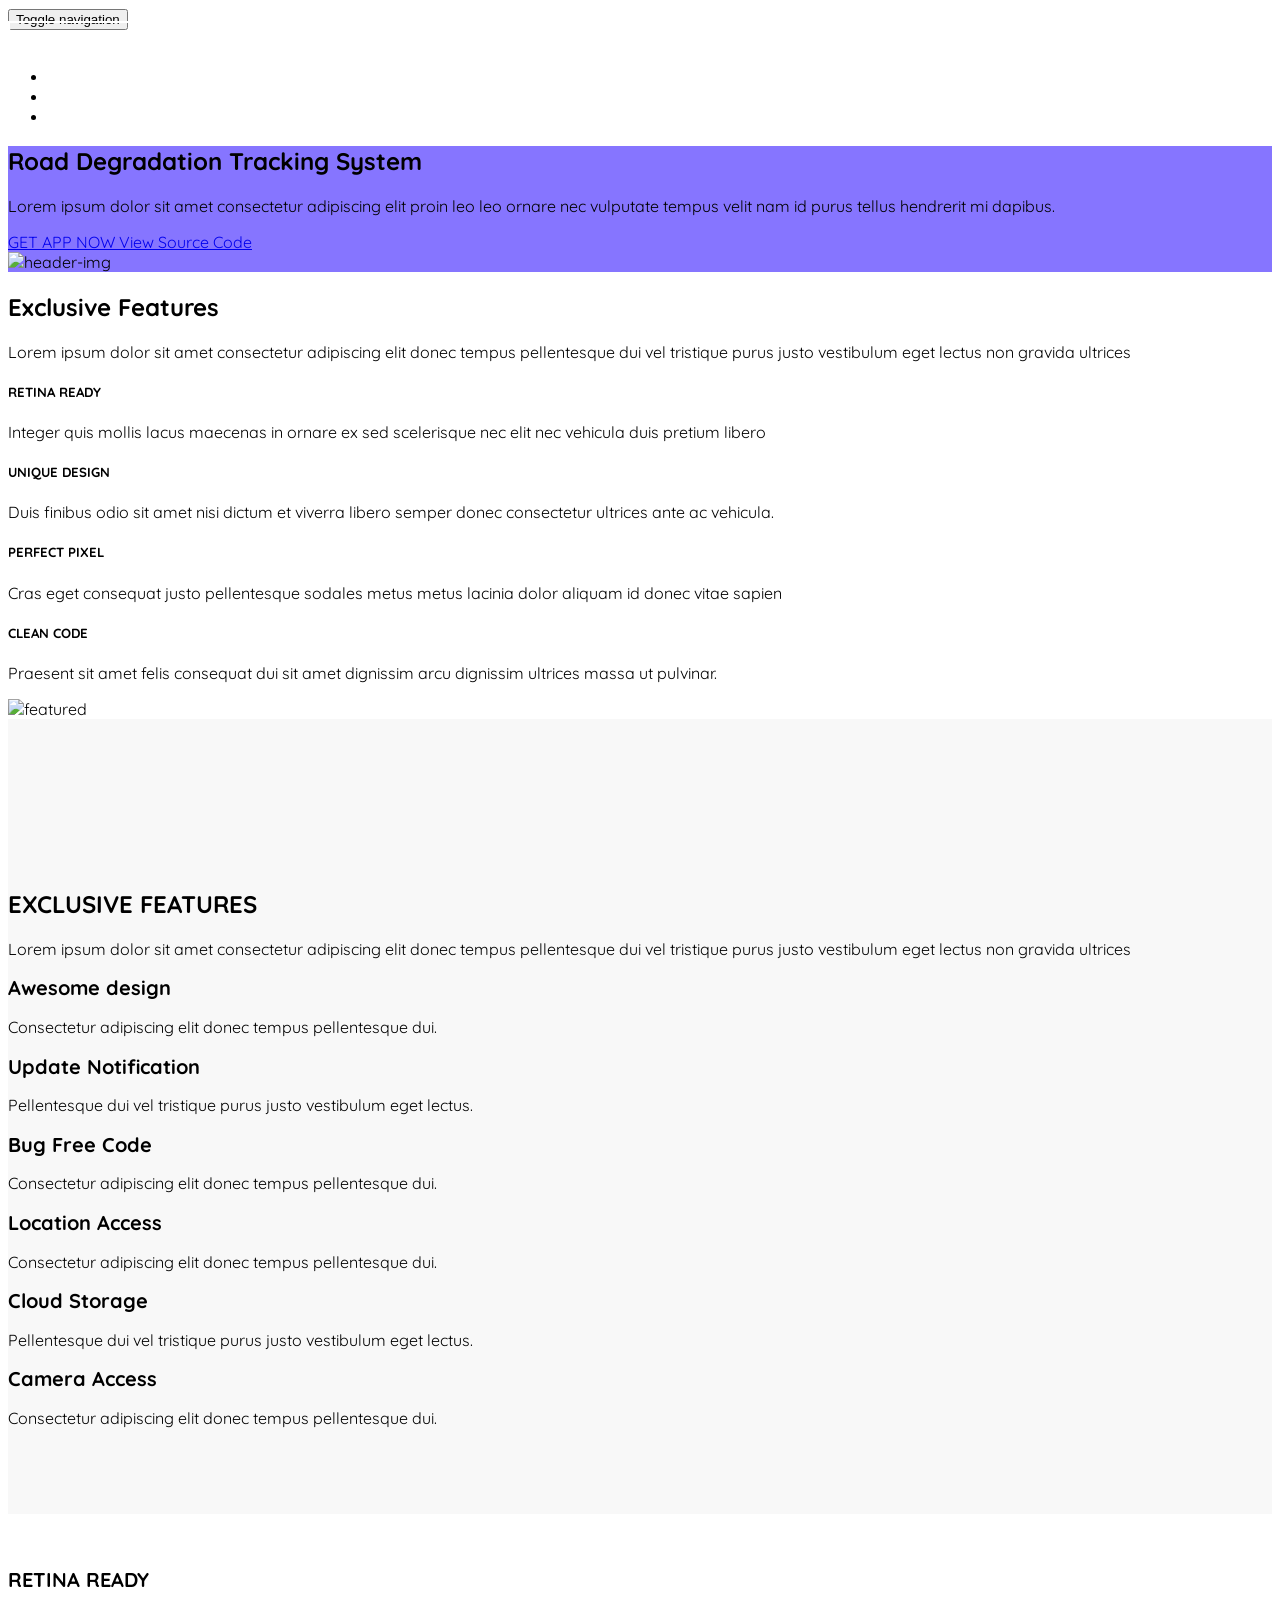
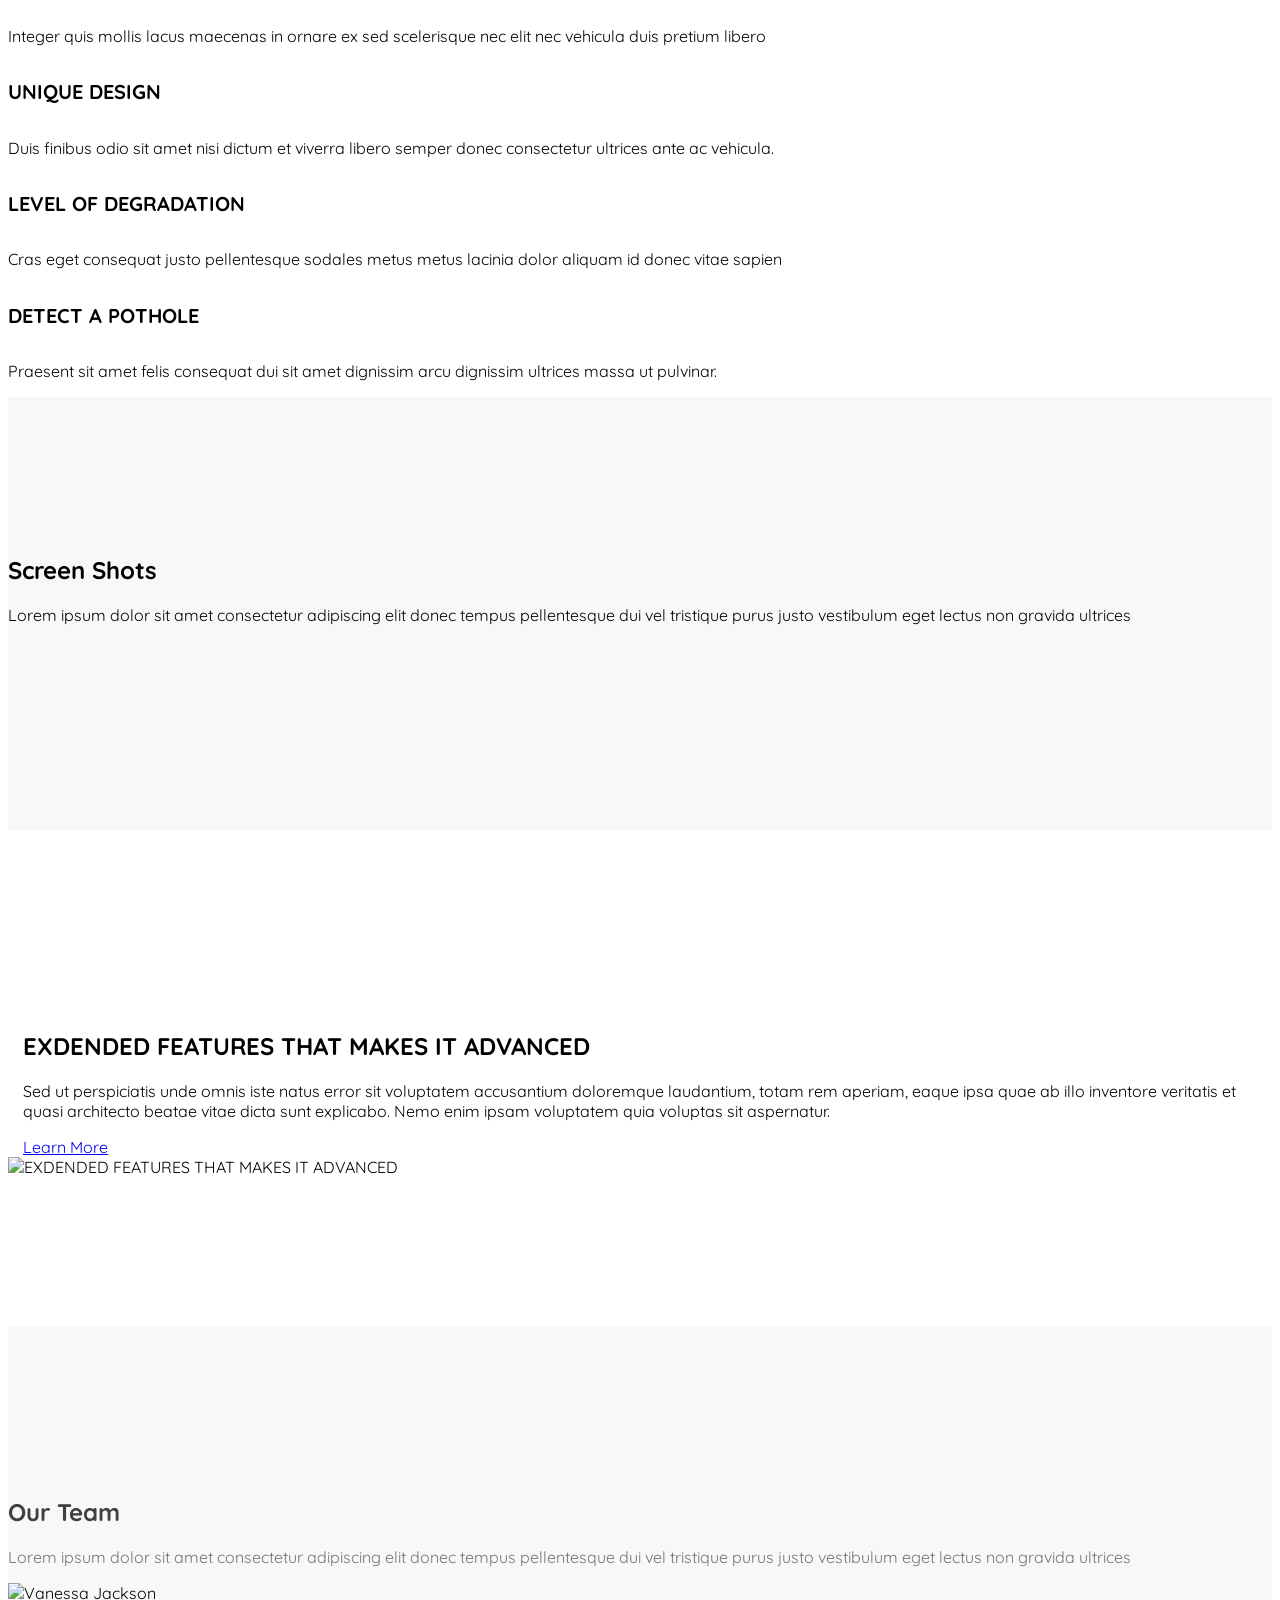
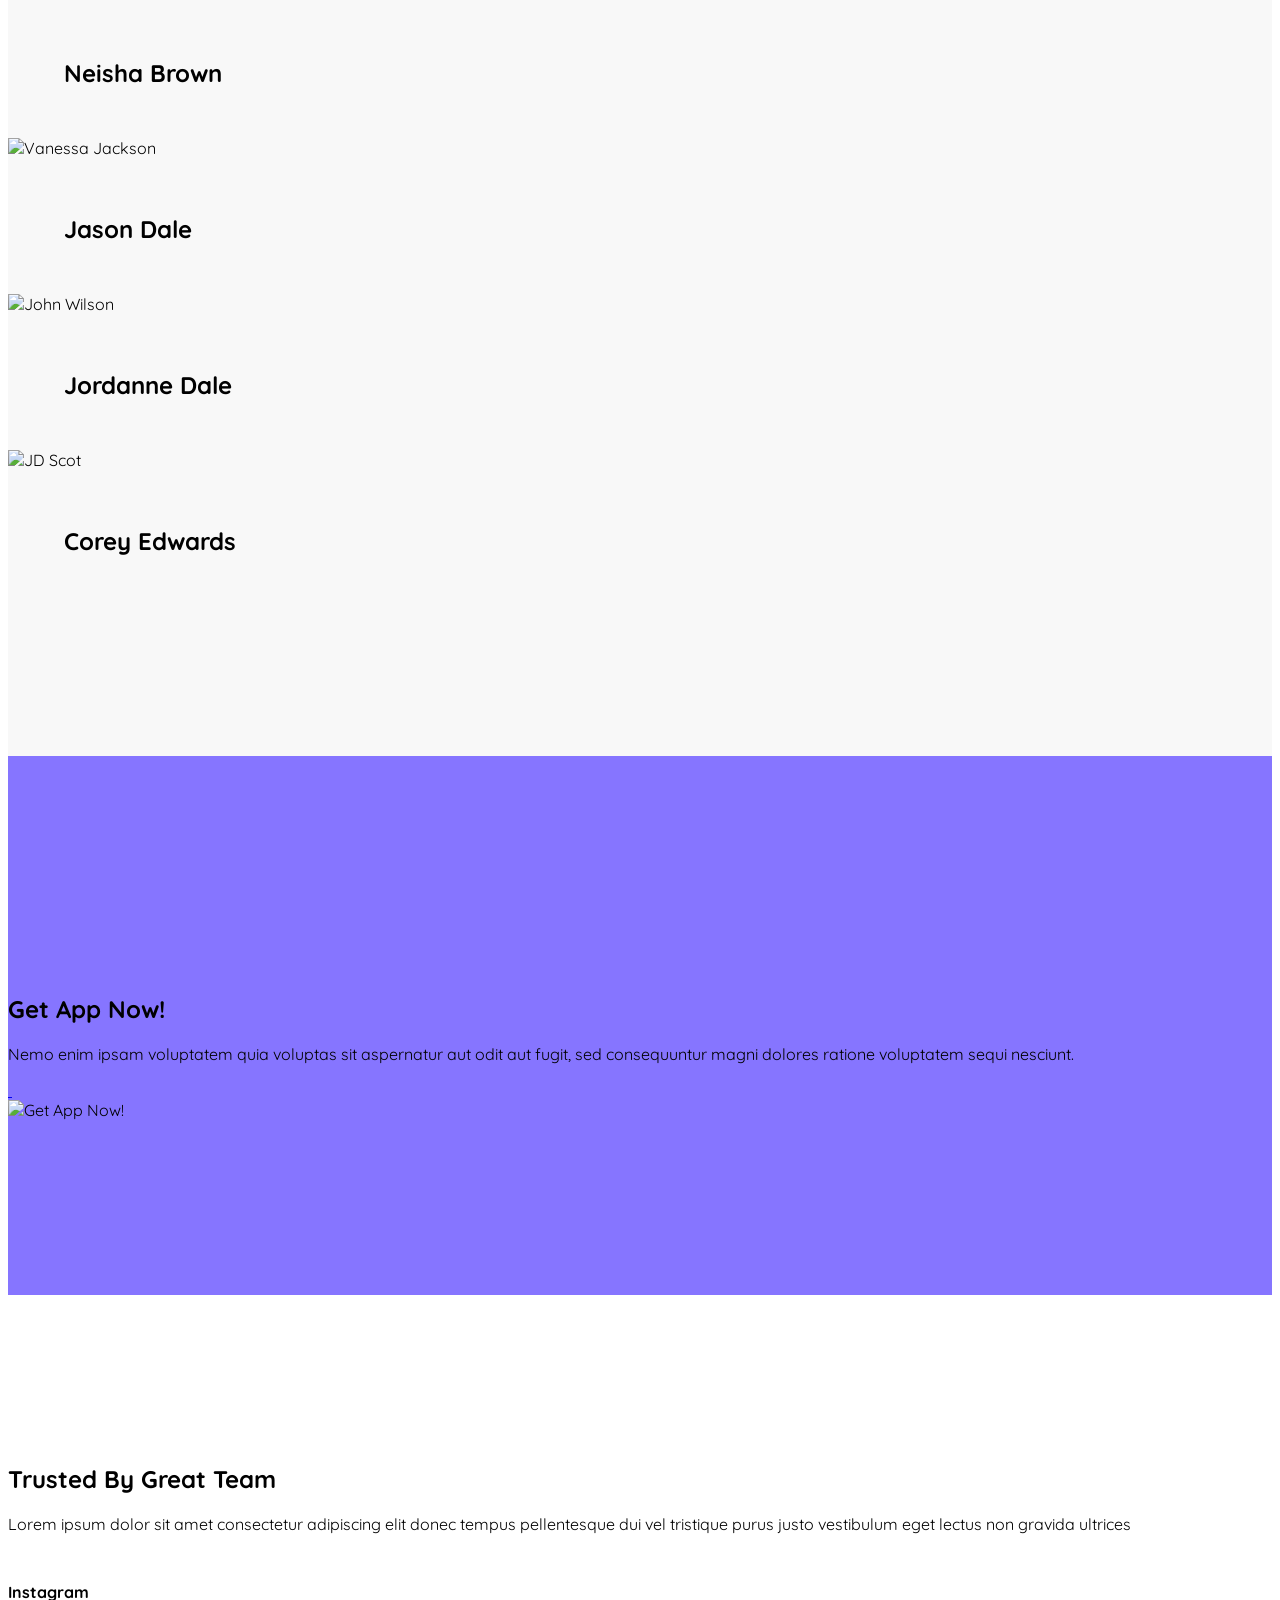
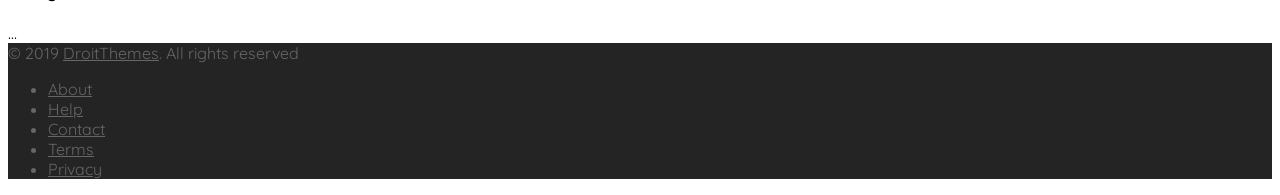
==== commit eb0f1128: "Add files via upload updated" ====
--- a/index.html
+++ b/index.html
@@ -9,7 +9,7 @@
 	<!-- For Resposive Device -->
 	<meta name="viewport" content="width=device-width, initial-scale=1.0">
 
-	<title>Appland Demo Three &#8211; Just another Travel Theme Sites site</title>
+	<title>RDS &#8211;</title>
 	<link rel='dns-prefetch' href='//fonts.googleapis.com' />
 	<link rel='dns-prefetch' href='//s.w.org' />
 	<link rel="alternate" type="application/rss+xml" title="Appland Demo Three &raquo; Feed" href="https://droitthemes.com/wp/appland/demo3/feed/" />
@@ -320,11 +320,11 @@
 						<i class="lnr lnr-cross"></i>
 					</button>
 					<a class="navbar-brand" href="https://droitthemes.com/wp/appland/demo3/">
-						<img src="http://droitthemes.com/wp/appland/demo3/wp-content/themes/appland/assets/image/logo_default.png"
+						<!-- <img src="http://droitthemes.com/wp/appland/demo3/wp-content/themes/appland/assets/image/logo_default.png"
 						data-rjs="http://droitthemes.com/wp/appland/demo3/wp-content/themes/appland/assets/image/logo_default_retina.png" alt="Appland Demo Three">
 						<img src="http://droitthemes.com/wp/appland/demo3/wp-content/themes/appland/assets/image/logo_sticky.png"
 						data-rjs="http://droitthemes.com/wp/appland/demo3/wp-content/themes/appland/assets/image/logo_sticky_retina.png"
-						alt="Appland Demo Three">
+						alt="Appland Demo Three"> -->
 					</a>
 					<a class="banner_btn btn-getnow mobile_action_btn"
 					href="#"> Get Started </a>
